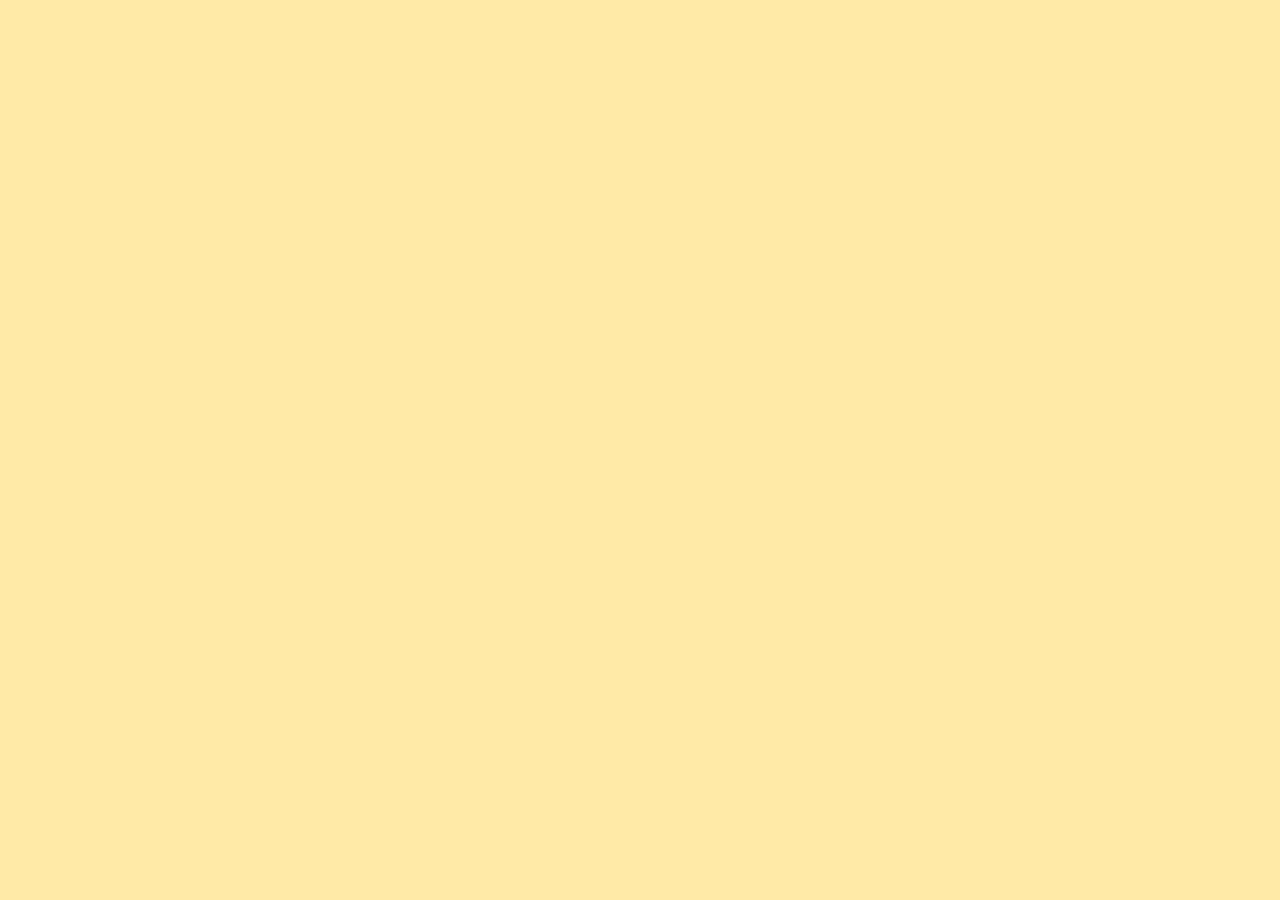
==== index.html @ 24bd96f7 "Add files via upload" ====
<!DOCTYPE html>
<html lang="en">
  <head>
    <meta charset="UTF-8" />
    <meta name="viewport" content="width=device-width, initial-scale=1.0" />
    <meta http-equiv="X-UA-Compatible" content="ie=edge" />
    <title>To Do List</title>
    <link rel="stylesheet" href="./styles.css" />
  </head>
  <body>
    <div id="root"></div>
  </body>
</html>
---- styles.css ----
body {
    background-color: #ffeaa7;
    min-height: 70vh;
    padding: 1rem;
    box-sizing: border-box;
    display: flex;
    justify-content: center;
    align-items: center;
    color: hsl(198, 1%, 29%);
    font-family: "Architects Daughter", cursive;
    text-align: center;
    font-size: 130%;
  }
  .full-box {
    width: 100%;
    height: auto;
    min-height: 500px;
    max-width: 500px;
    min-width: 250px;
    background: #f1f5f8;
    background-image: radial-gradient(#bfc0c1 7.2%, transparent 0);
    background-size: 25px 25px;
    border-radius: 20px;
    box-shadow: 4px 3px 7px 2px #00000040;
    padding: 1rem;
    box-sizing: border-box;
  }
  .heading {
    display: flex;
    align-items: center;
    justify-content: center;
    margin-bottom: 1rem;
  }
  .heading h1 {
    transform: rotate(2deg);
    padding: 0.2rem 1.2rem;
    border-radius: 20% 5% 20% 5%/5% 20% 25% 20%;
    background-color: #fdcb6e;
    font-size: 1.5rem;
  }
  .enter-item {
    box-sizing: border-box;
    background-color: transparent;
    padding: 0.7rem;
    border-bottom-right-radius: 15px 3px;
    border-bottom-left-radius: 3px 15px;
    border: solid 3px transparent;
    border-bottom: dashed 3px #fdcb6e;
    font-family: "Architects Daughter", cursive;
    font-size: 1rem;
    color: hsla(260, 2%, 25%, 0.7);
    width: 70%;
    margin-bottom: 20px;
  }
  
  .add-button {
    padding: 0;
    border: none;
    font-family: "Architects Daughter", cursive;
    text-decoration: none;
    padding-bottom: 3px;
    border-radius: 5px;
    background-color: #ffeaa7;
  }
  button :hover {
    cursor: pointer;
    background-color: #a1a19c;
  }
  .add-item {
    background: #f1f5f8;
    display: block;
    padding: 0.5rem 1rem;
    border-radius: 5px;
    border: 2px solid hsl(198, 1%, 29%);
  }
  
  li {
    text-align: left;
    position: relative;
    padding: 0.5rem;
    list-style-type: none;
  }
  .container {
    display: block;
    position: relative;
    padding-left: 35px;
    margin-bottom: 3px;
    cursor: pointer;
    font-size: 22px;
    -webkit-user-select: none;
    -moz-user-select: none;
    -ms-user-select: none;
    user-select: none;
  }
  
  /* Hide the browser's default checkbox */
  .container input {
    position: absolute;
    opacity: 0;
    cursor: pointer;
    height: 0;
    width: 0;
  }
  
  /* Create a custom checkbox */
  .checkmark {
    position: absolute;
    top: 7px;
    left: 0;
    height: 18px;
    width: 18px;
    background-color: #eee;
    border: solid black 1px;
    border-radius: 5px;
  }
  
  /* On mouse-over, add a grey background color */
  .container:hover input ~ .checkmark {
    background-color: #ccc;
  }
  
  /* When the checkbox is checked, add a background
  .container input:checked ~ .checkmark {
    /* text-decoration-line: line-through; 
  } */
  
  /* Create the checkmark/indicator (hidden when not checked) */
  .checkmark:after {
    content: "";
    position: absolute;
    display: none;
  }
  
  /* Show the checkmark when checked */
  .container input:checked ~ .checkmark:after {
    display: block;
  }
  
  /* Style the checkmark/indicator */
  .container .checkmark:after {
    left: 6px;
    top: 1px;
    width: 5px;
    height: 10px;
    border: solid hsl(198, 1%, 29%);
    border-width: 0 3px 3px 0;
    -webkit-transform: rotate(45deg);
    -ms-transform: rotate(45deg);
    transform: rotate(45deg);
  }
  .close {
    margin-right: 10px;
    margin-top: 4px;
    padding: none;
    border: none;
    background-color: #f1f5f8;
    font-size: 22px;
    color: hsl(198, 1%, 29%);
    float: right;
    cursor: pointer;
  }
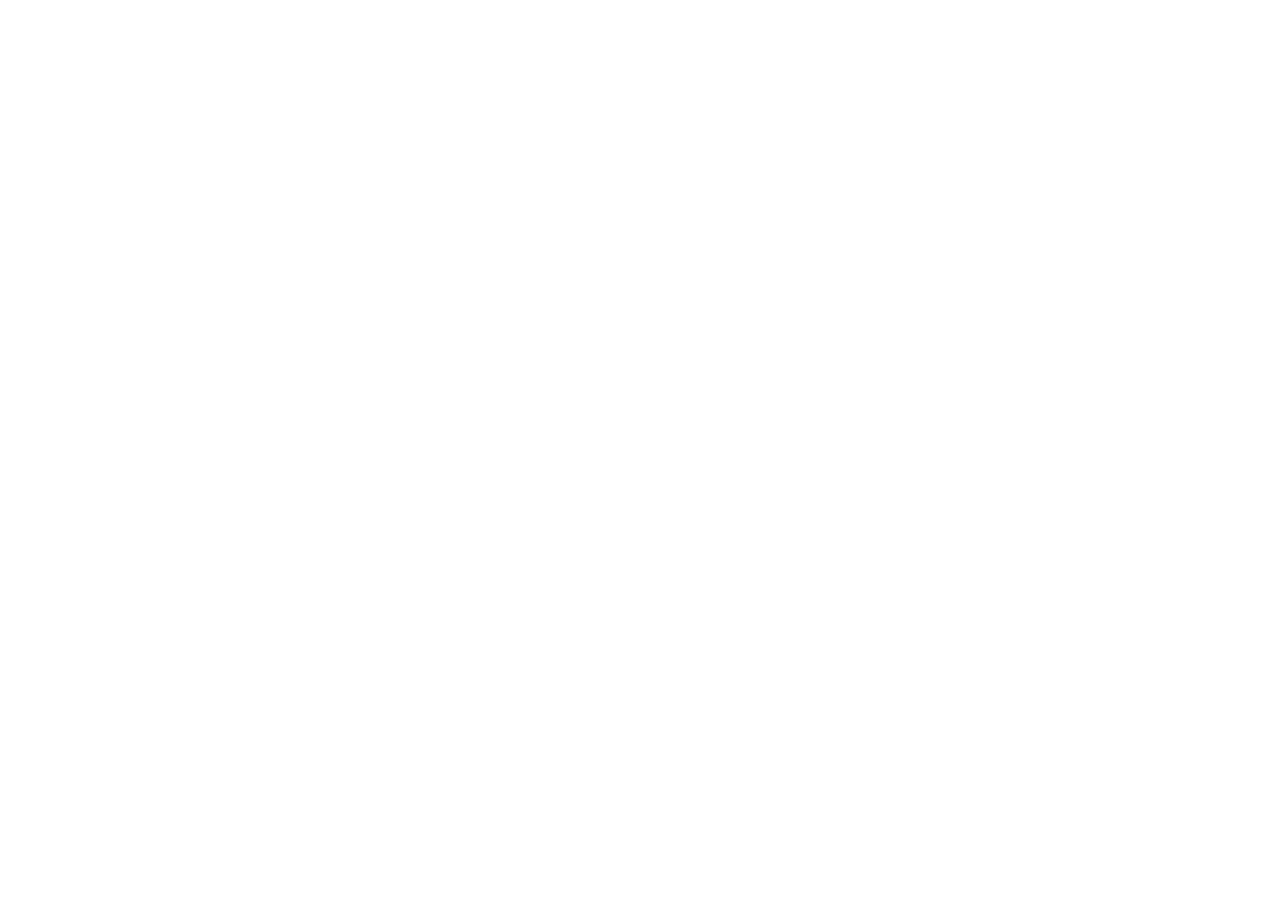
==== commit 16a2e544: "Updates" ====
--- a/index.html
+++ b/index.html
@@ -1,13 +1 @@
-<!DOCTYPE html>
-<html lang="en">
-  <head>
-    <meta charset="UTF-8" />
-    <meta name="viewport" content="width=device-width, initial-scale=1.0" />
-    <meta http-equiv="X-UA-Compatible" content="ie=edge" />
-    <title>To Do List</title>
-    <link rel="stylesheet" href="./styles.css" />
-  </head>
-  <body>
-    <div id="root"></div>
-  </body>
-</html>+<!doctype html><html lang="en"><head><meta charset="UTF-8"/><meta name="viewport" content="width=device-width,initial-scale=1"/><meta http-equiv="X-UA-Compatible" content="ie=edge"/><title>To Do List</title><link rel="preconnect" href="https://fonts.googleapis.com"/><link rel="preconnect" href="https://fonts.gstatic.com" crossorigin/><link href="https://fonts.googleapis.com/css2?family=Architects+Daughter&display=swap" rel="stylesheet"/><script defer="defer" src="/todolist/static/js/main.83d9e0ba.js"></script><link href="/todolist/static/css/main.74babd42.css" rel="stylesheet"></head><body><div id="root"></div></body></html>